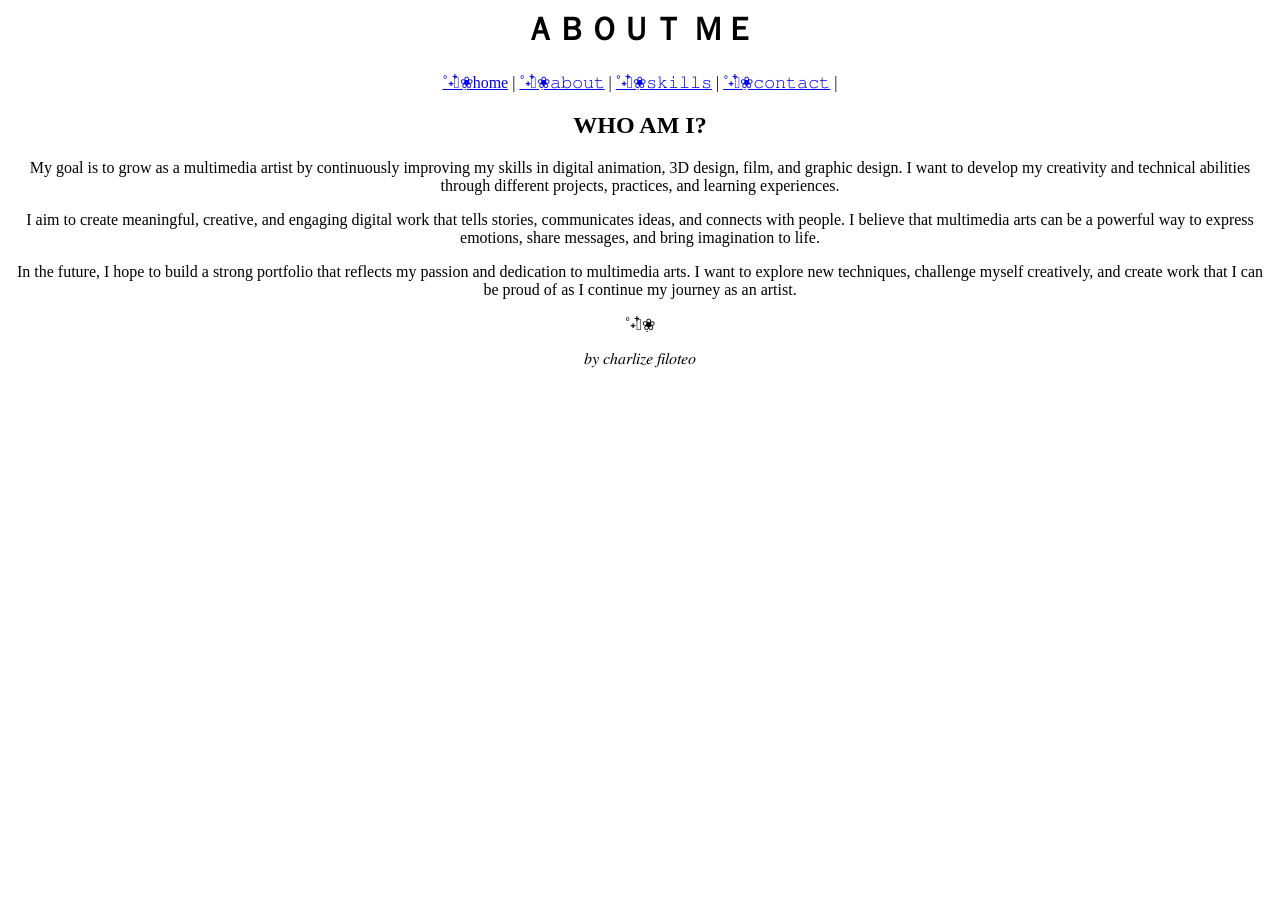
==== about.html @ df3938cd "Create about page" ====
<html>
<head>
<style>
h1 {text-align: center;}
p {text-align: center;}
div {text-align: center;}
nav {text-align: center;}
footer {text-align: center;}
main {text-align: center;}




</style>
</head>
<body background="image.jpg">

<header> 
<h1>ＡＢＯＵＴ ＭＥ</h1>
</header>

 <nav>
<a href="index.html">˚˖𓍢ִ໋❀home</a> |
<a href="about.html">˚˖𓍢ִ໋❀𝚊𝚋𝚘𝚞𝚝</a> |
<a href="skills.html">˚˖𓍢ִ໋❀𝚜𝚔𝚒𝚕𝚕𝚜</a> |
<a href="contact.html">˚˖𓍢ִ໋❀𝚌𝚘𝚗𝚝𝚊𝚌𝚝</a> |
</nav>

<main>
<article>
    <h2> WHO AM I?</h2>
   <p>My goal is to grow as a multimedia artist by continuously improving my skills in digital animation, 3D design, film, and graphic design. I want to develop my creativity and technical abilities through different projects, practices, and learning experiences.</p>

    <p>I aim to create meaningful, creative, and engaging digital work that tells stories, communicates ideas, and connects with people. I believe that multimedia arts can be a powerful way to express emotions, share messages, and bring imagination to life.</p>

    <p>In the future, I hope to build a strong portfolio that reflects my passion and dedication to multimedia arts. I want to explore new techniques, challenge myself creatively, and create work that I can be proud of as I continue my journey as an artist.</p>

</article>

</main>

<footer>
    <p> ˚˖𓍢ִ໋❀ </p>
  <p> 𝑏𝑦 𝑐ℎ𝑎𝑟𝑙𝑖𝑧𝑒 𝑓𝑖𝑙𝑜𝑡𝑒𝑜</p>

</footer>


</body>
</html>
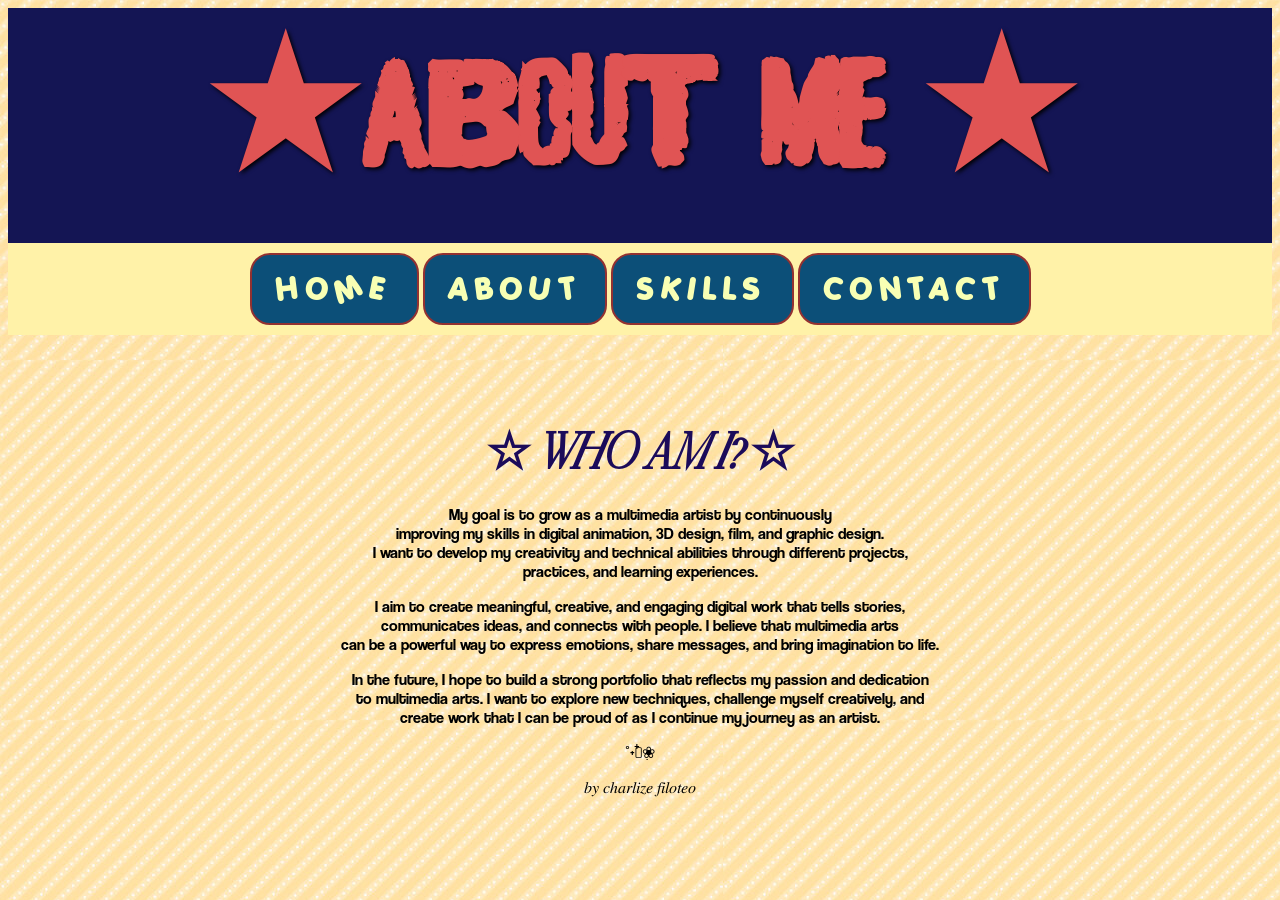
==== commit da57a3a3: "Update portfolio" ====
--- a/about.html
+++ b/about.html
@@ -1,39 +1,45 @@
-<html>
+<!DOCTYPE html>
+<html lang="en">
 <head>
-<style>
-h1 {text-align: center;}
-p {text-align: center;}
-div {text-align: center;}
-nav {text-align: center;}
-footer {text-align: center;}
-main {text-align: center;}
+<meta charset="UTF-8">
+<title>About Me | Charlize's Portfolio</title>
+<link rel="stylesheet" href="portfolio.css">
+</head>
+<body>
 
-
-
-
-</style>
-</head>
-<body background="image.jpg">
-
-<header> 
-<h1>ＡＢＯＵＴ ＭＥ</h1>
+<div class="title">
+<header>
+<h1> ★ABOUT ME ★</h1>
 </header>
+</div>
 
  <nav>
-<a href="index.html">˚˖𓍢ִ໋❀home</a> |
-<a href="about.html">˚˖𓍢ִ໋❀𝚊𝚋𝚘𝚞𝚝</a> |
-<a href="skills.html">˚˖𓍢ִ໋❀𝚜𝚔𝚒𝚕𝚕𝚜</a> |
-<a href="contact.html">˚˖𓍢ִ໋❀𝚌𝚘𝚗𝚝𝚊𝚌𝚝</a> |
+<div class="top-bar">
+<div class="button"><a href="index.html">HOME</a></div>
+<div class="button"><a href="about.html">ABOUT</a></div>
+<div class="button"><a href="skills.html">SKILLS</a></div>
+<div class="button"><a href="contact.html">CONTACT</a></div>
+</div>
 </nav>
+
+<br /><br />
+<br /><br />
 
 <main>
 <article>
-    <h2> WHO AM I?</h2>
-   <p>My goal is to grow as a multimedia artist by continuously improving my skills in digital animation, 3D design, film, and graphic design. I want to develop my creativity and technical abilities through different projects, practices, and learning experiences.</p>
+    <h2>  ☆WHO AM I? ☆</h2>
+   <p>My goal is to grow as a multimedia artist by continuously<BR>
+     improving my skills in digital animation, 3D design, film, and graphic design. <BR>
+    I want to develop my creativity and technical abilities through different projects,<BR>
+     practices, and learning experiences.<BR></p>
 
-    <p>I aim to create meaningful, creative, and engaging digital work that tells stories, communicates ideas, and connects with people. I believe that multimedia arts can be a powerful way to express emotions, share messages, and bring imagination to life.</p>
+    <p>I aim to create meaningful, creative, and engaging digital work that tells stories, <BR>
+        communicates ideas, and connects with people. I believe that multimedia arts<BR>
+         can be a powerful way to express emotions, share messages, and bring imagination to life.<BR></p>
 
-    <p>In the future, I hope to build a strong portfolio that reflects my passion and dedication to multimedia arts. I want to explore new techniques, challenge myself creatively, and create work that I can be proud of as I continue my journey as an artist.</p>
+    <p>In the future, I hope to build a strong portfolio that reflects my passion and dedication <BR>
+        to multimedia arts. I want to explore new techniques, challenge myself creatively, and<BR>
+         create work that I can be proud of as I continue my journey as an artist.</p>
 
 </article>
 
--- a/portfolio.css
+++ b/portfolio.css
@@ -0,0 +1,271 @@
+@font-face {
+    font-family: "Spirit Ginger";
+    src: url("fonts/Spirit Ginger.ttf") format("truetype");
+    font-weight: normal;
+    font-style: normal;
+}
+
+@font-face {
+    font-family: "Griffiths";
+    src: url("fonts/Griffiths.otf") format("truetype");
+    font-weight: normal;
+    font-style: normal;
+}
+
+@font-face {
+    font-family: "Porky";
+    src: url("fonts/PORKYS_.TTF") format("truetype");
+    font-weight: normal;
+    font-style: normal;
+}
+
+@font-face {
+    font-family: "Coolvetica Rg";
+    src: url("fonts/Coolvetica Rg.otf") format("truetype");
+    font-weight: normal;
+    font-style: normal;
+}
+
+body {
+    background-image: url("image.jpg");
+}
+
+header {
+    text-align: center;
+}
+
+h1 {
+    text-align: center;
+    font-family: "Spirit Ginger", serif;
+    font-size: 170px;
+    text-shadow: 2px 2px 4px black;
+    color: #E05454;
+    display: inline-block;
+    max-width: 90%;
+    margin: 50px 0;
+    line-height: 0.7;
+   
+}
+
+h2 {
+    text-align: center;
+    font-family: "Griffiths", serif;
+    font-size: 50px;
+    color: #1b0b5a;
+    line-height: 0.3
+;
+
+
+} 
+p {
+    text-align: center;
+    font-family: "Coolvetica Rg", serif;
+}
+
+nav {
+    text-align: center;
+}
+
+.top-bar {
+    text-align: center;
+    background-color: #fff2a8;
+    padding: 10px;
+}
+
+.button {
+    display: inline-block;
+    text-align: center;
+    padding: 14px 24px;
+    border: 2px solid #933131;
+    background-color: #0c4f78;
+    border-radius: 20px;
+}
+
+nav a {
+    display: block;
+    font-family: "Porky", sans-serif;
+    letter-spacing: 8px;
+    font-size: 30px;
+    color: #f8ffb4;
+    text-decoration: none;
+}
+
+.button:hover {
+    background-color: #E05454;
+}
+
+.button:hover a {
+    color: white;
+}
+
+.button:focus-within {
+    outline: 2px solid #7a302f;
+    outline-offset: 3px;
+}
+
+main {
+    text-align: center;
+}
+
+footer {
+    text-align: center;
+}
+
+img {
+    text-align: center;
+}
+
+aside {
+    text-align: center;
+}
+
+table {
+    border: 3px solid #0c4f78;
+    border-radius: 15px;
+    border-spacing: 0;
+    overflow: hidden;
+    width: 50%;
+    margin: 0 auto;
+}
+
+th,
+td {
+    border: 1px solid #0c4f78;
+}
+.title{
+    text-align: center;
+    background-color: #141554;
+    padding: 8px;
+    height: 10%;
+
+}
+
+p4 {
+    text-align: center;
+    font-family: "Porky", serif;
+    font-size: 30px;
+    line-height: 0.2;
+}
+
+.table {
+    text-align: center;
+    font-family: "Coolvetica Rg", serif;
+    
+}
+
+.form {
+    text-align: center;
+    font-family: "Coolvetica Rg", serif;
+    color: #f8ffb4;
+    background-color: #141554;
+    padding: 8px;
+    width: 40%;
+    margin: 0 auto;
+
+}
+
+.form button {
+    padding: 10px 24px;
+    border: 6px outset #082b5c;
+    background-color: #791f1f;
+    color: white;
+    font-family: "Porky", serif;
+    font-size: 18px;
+    cursor: pointer;
+}
+
+.form button:hover {
+    background-color: #933131;
+}
+
+.form button:focus {
+    outline: 2px solid #f8ffb4;
+    outline-offset: 3px;
+}
+
+@media (max-width: 600px) {
+    body {
+        background-attachment: scroll;
+    }
+
+    h1 {
+        font-size: clamp(42px, 16vw, 100px);
+        margin: 30px 0;
+        line-height: 0.9;
+    }
+
+    nav a {
+        font-size: 18px;
+        letter-spacing: 2px;
+    }
+
+    .top-bar {
+        gap: 8px;
+        padding: 8px;
+    }
+
+    .button {
+        display: block;
+        width: 100%;
+        max-width: 220px;
+        margin: 6px auto;
+        padding: 12px 18px;
+    }
+
+    table {
+        width: 90%;
+    }
+
+    .form {
+        width: 85%;
+    }
+}
+
+@media (max-width: 320px) {
+    h1 {
+        font-size: 30px;
+        line-height: 0.9;
+        margin: 18px 0;
+        max-width: 100%;
+        word-break: break-word;
+    }
+
+    h2 {
+        font-size: 22px;
+        line-height: 1.5;
+    }
+
+    nav a {
+        font-size: 15px;
+        letter-spacing: 1.4px;
+    }
+
+    .top-bar {
+        padding: 6px;
+    }
+
+    .button {
+        max-width: 180px;
+        padding: 10px 12px;
+    }
+
+    table {
+        width: 96%;
+        font-size: 12px;
+    }
+
+    th,
+    td {
+        padding: 8px 6px;
+    }
+
+    .form {
+        width: 92%;
+        padding: 12px 8px;
+    }
+
+    .form button {
+        width: 100%;
+        padding: 10px 16px;
+    }
+}
